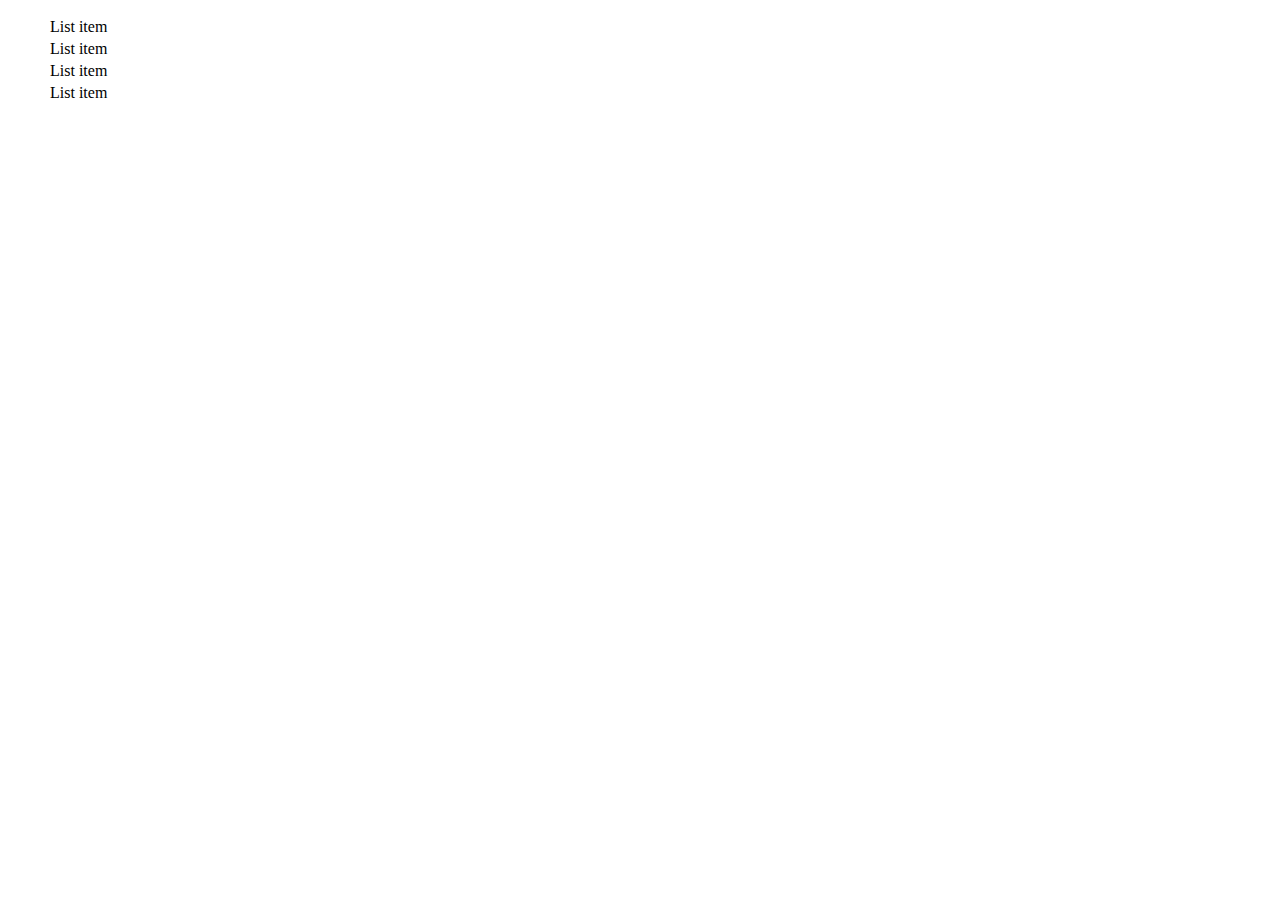
==== Html&CSS/SublistsHover/1-Sublists.html @ 15ecdc3e "Adding my projects." ====
﻿<!DOCTYPE html>
<html xmlns="http://www.w3.org/1999/xhtml">
<head>
    <title>1-Sublists</title>
    <link href="1-Sublists.css" rel="stylesheet" />
</head>
<body>
    <ul>
        <li>List item
        <ul>
            <li>Sublist item
                <ul>
                    <li>Sublist item<ul>
                        <li>Sublist item</li>
                        <li>Sublist item</li>
                        <li>Sublist item</li>
                        <li>Sublist item</li>
                    </ul>
                    </li>
                    <li>Sublist item</li>
                    <li>Sublist item</li>
                    <li>Sublist item</li>
                </ul>
            </li>
            <li>Sublist item</li>
            <li>Sublist item</li>
            <li>Sublist item</li>
        </ul>
        </li>
        <li>List item</li>
        <li>List item</li>
        <li>List item</li>
    </ul>
</body>
</html>
---- Html&CSS/SublistsHover/1-Sublists.css ----
﻿ul {
    list-style-type: none;
}

    ul li {
        padding: 2px;
    }

li > ul {
    display: none;
    color: #b9b9b9;
}

li:hover > ul {
    display: block;
}

    li:hover > ul li {
        text-decoration: none;
    }
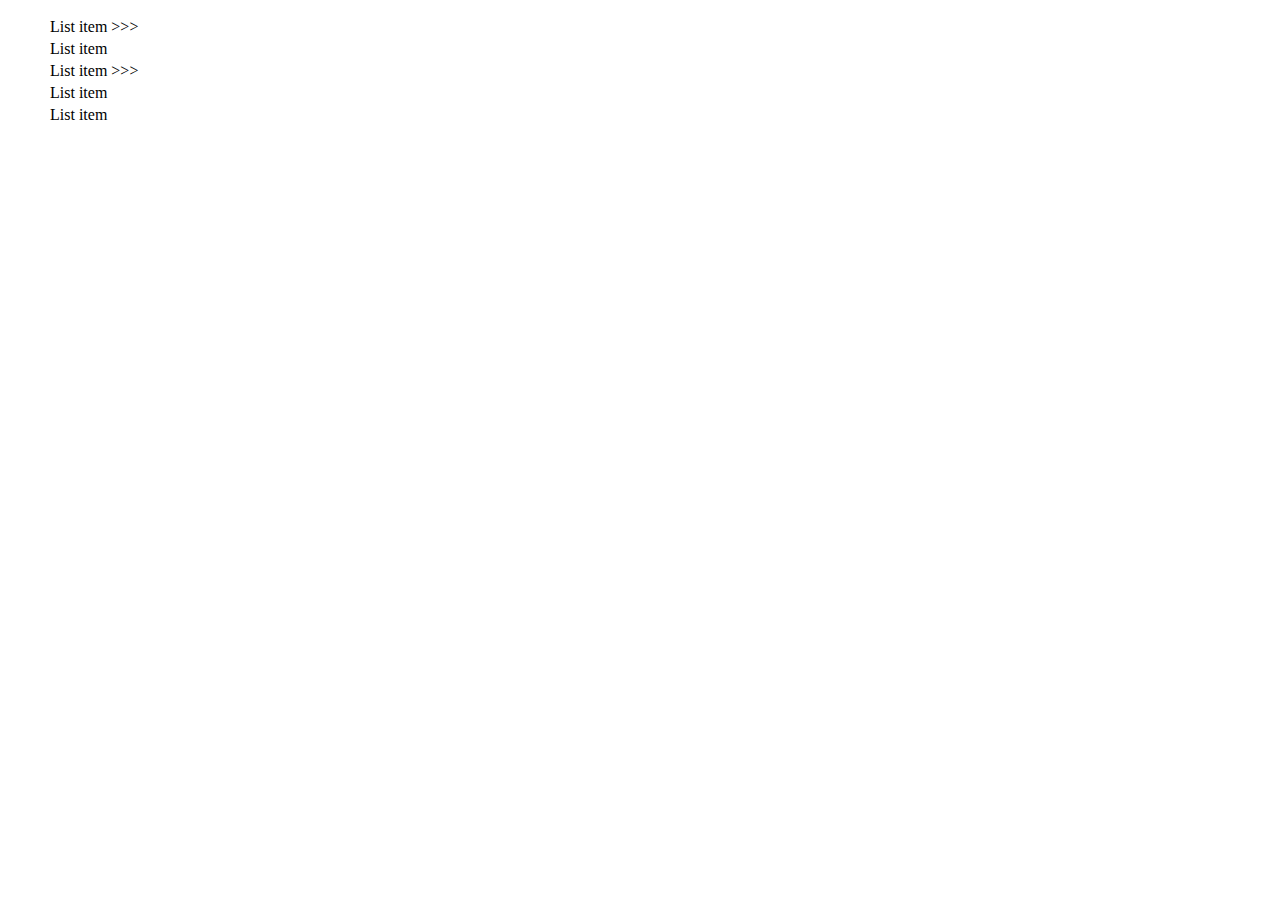
==== commit 564117d5: "Sublists added + formating" ====
--- a/Html&CSS/SublistsHover/1-Sublists.html
+++ b/Html&CSS/SublistsHover/1-Sublists.html
@@ -6,28 +6,38 @@
 </head>
 <body>
     <ul>
-        <li>List item
-        <ul>
-            <li>Sublist item
-                <ul>
-                    <li>Sublist item<ul>
-                        <li>Sublist item</li>
+        <li>List item >>>
+            <ul>
+                <li>Sublist item >>>
+                    <ul>
+                        <li>Sublist item >>> 
+                            <ul>
+                                <li>Sublist item</li>
+                                <li>Sublist item</li>
+                                <li>Sublist item</li>
+                                <li>Sublist item</li>
+                            </ul>
+                        </li>
                         <li>Sublist item</li>
                         <li>Sublist item</li>
                         <li>Sublist item</li>
                     </ul>
-                    </li>
+                </li>
+                <li>Sublist item</li>
+                <li>Sublist item</li>
+                <li>Sublist item</li>
+            </ul>
+        </li>
+        <li>List item</li>
+        <li>List item >>>
+                <ul>
+                    <li>Sublist item</li>
                     <li>Sublist item</li>
                     <li>Sublist item</li>
                     <li>Sublist item</li>
                 </ul>
-            </li>
-            <li>Sublist item</li>
-            <li>Sublist item</li>
-            <li>Sublist item</li>
-        </ul>
         </li>
-        <li>List item</li>
+
         <li>List item</li>
         <li>List item</li>
     </ul>
